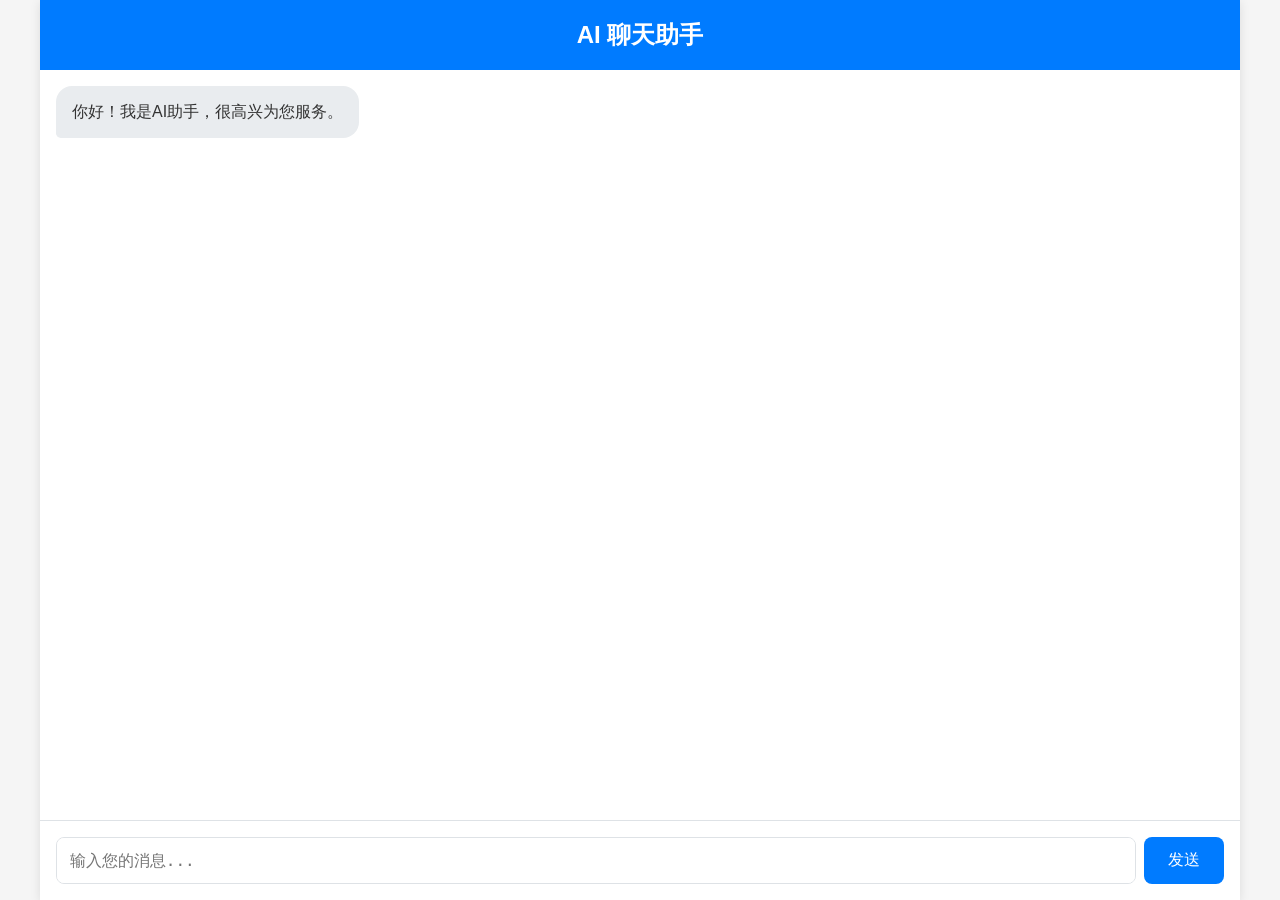
==== index.html @ 53a2bcfe "feat(chat): add basic chat interface - Add HTML structure for chat interface - Implement chat UI sty" ====
<!DOCTYPE html>
<html lang="zh-CN">
<head>
    <meta charset="UTF-8">
    <meta name="viewport" content="width=device-width, initial-scale=1.0">
    <title>AI 聊天助手</title>
    <link rel="stylesheet" href="styles/main.css">
</head>
<body>
    <div class="chat-container">
        <header class="chat-header">
            <h1>AI 聊天助手</h1>
        </header>
        
        <main class="chat-main">
            <div class="chat-messages" id="chatMessages">
                <!-- 消息将在这里动态添加 -->
            </div>
        </main>
        
        <footer class="chat-footer">
            <form id="chatForm" class="chat-form">
                <textarea
                    id="messageInput"
                    class="message-input"
                    placeholder="输入您的消息..."
                    rows="1"
                ></textarea>
                <button type="submit" class="send-button">
                    发送
                </button>
            </form>
        </footer>
    </div>
    
    <script src="scripts/main.js"></script>
</body>
</html>
---- styles/main.css ----
/* 全局样式重置 */
* {
    margin: 0;
    padding: 0;
    box-sizing: border-box;
}

body {
    font-family: -apple-system, BlinkMacSystemFont, 'Segoe UI', Roboto, 'Helvetica Neue', Arial, sans-serif;
    line-height: 1.6;
    background-color: #f5f5f5;
    color: #333;
}

/* 聊天容器 */
.chat-container {
    max-width: 1200px;
    height: 100vh;
    margin: 0 auto;
    display: flex;
    flex-direction: column;
    background-color: #fff;
    box-shadow: 0 2px 10px rgba(0, 0, 0, 0.1);
}

/* 头部样式 */
.chat-header {
    padding: 1rem 2rem;
    background-color: #007bff;
    color: white;
    text-align: center;
}

.chat-header h1 {
    font-size: 1.5rem;
    font-weight: 600;
}

/* 主聊天区域 */
.chat-main {
    flex: 1;
    overflow-y: auto;
    padding: 1rem;
}

.chat-messages {
    display: flex;
    flex-direction: column;
    gap: 1rem;
}

/* 消息样式 */
.message {
    max-width: 70%;
    padding: 0.8rem 1rem;
    border-radius: 1rem;
    word-wrap: break-word;
}

.message.user {
    align-self: flex-end;
    background-color: #007bff;
    color: white;
    border-bottom-right-radius: 0.3rem;
}

.message.ai {
    align-self: flex-start;
    background-color: #e9ecef;
    color: #333;
    border-bottom-left-radius: 0.3rem;
}

/* 底部输入区域 */
.chat-footer {
    padding: 1rem;
    background-color: #fff;
    border-top: 1px solid #dee2e6;
}

.chat-form {
    display: flex;
    gap: 0.5rem;
}

.message-input {
    flex: 1;
    padding: 0.8rem;
    border: 1px solid #dee2e6;
    border-radius: 0.5rem;
    resize: none;
    font-size: 1rem;
    transition: border-color 0.2s;
}

.message-input:focus {
    outline: none;
    border-color: #007bff;
}

.send-button {
    padding: 0.8rem 1.5rem;
    background-color: #007bff;
    color: white;
    border: none;
    border-radius: 0.5rem;
    cursor: pointer;
    font-size: 1rem;
    transition: background-color 0.2s;
}

.send-button:hover {
    background-color: #0056b3;
}

.send-button:active {
    transform: scale(0.98);
}

/* 响应式设计 */
@media (max-width: 768px) {
    .chat-container {
        height: 100vh;
        max-width: 100%;
    }

    .message {
        max-width: 85%;
    }

    .chat-footer {
        padding: 0.8rem;
    }
}
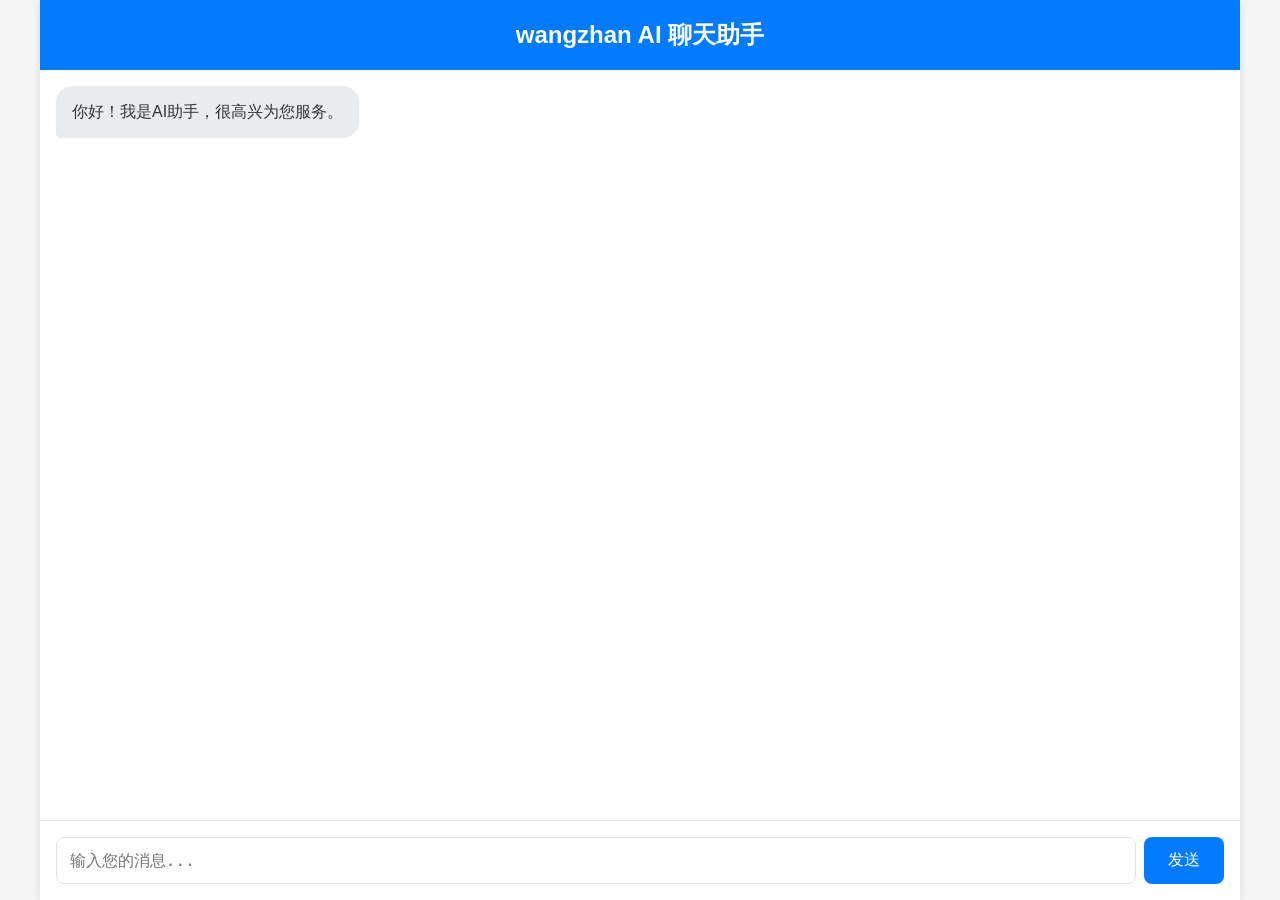
==== commit e515fca7: "chore(chat): update chat interface title - Update the title to include 'wangzhan' prefix" ====
--- a/index.html
+++ b/index.html
@@ -3,13 +3,13 @@
 <head>
     <meta charset="UTF-8">
     <meta name="viewport" content="width=device-width, initial-scale=1.0">
-    <title>AI 聊天助手</title>
+    <title>wangzhan AI 聊天助手</title>
     <link rel="stylesheet" href="styles/main.css">
 </head>
 <body>
     <div class="chat-container">
         <header class="chat-header">
-            <h1>AI 聊天助手</h1>
+            <h1>wangzhan AI 聊天助手</h1>
         </header>
         
         <main class="chat-main">
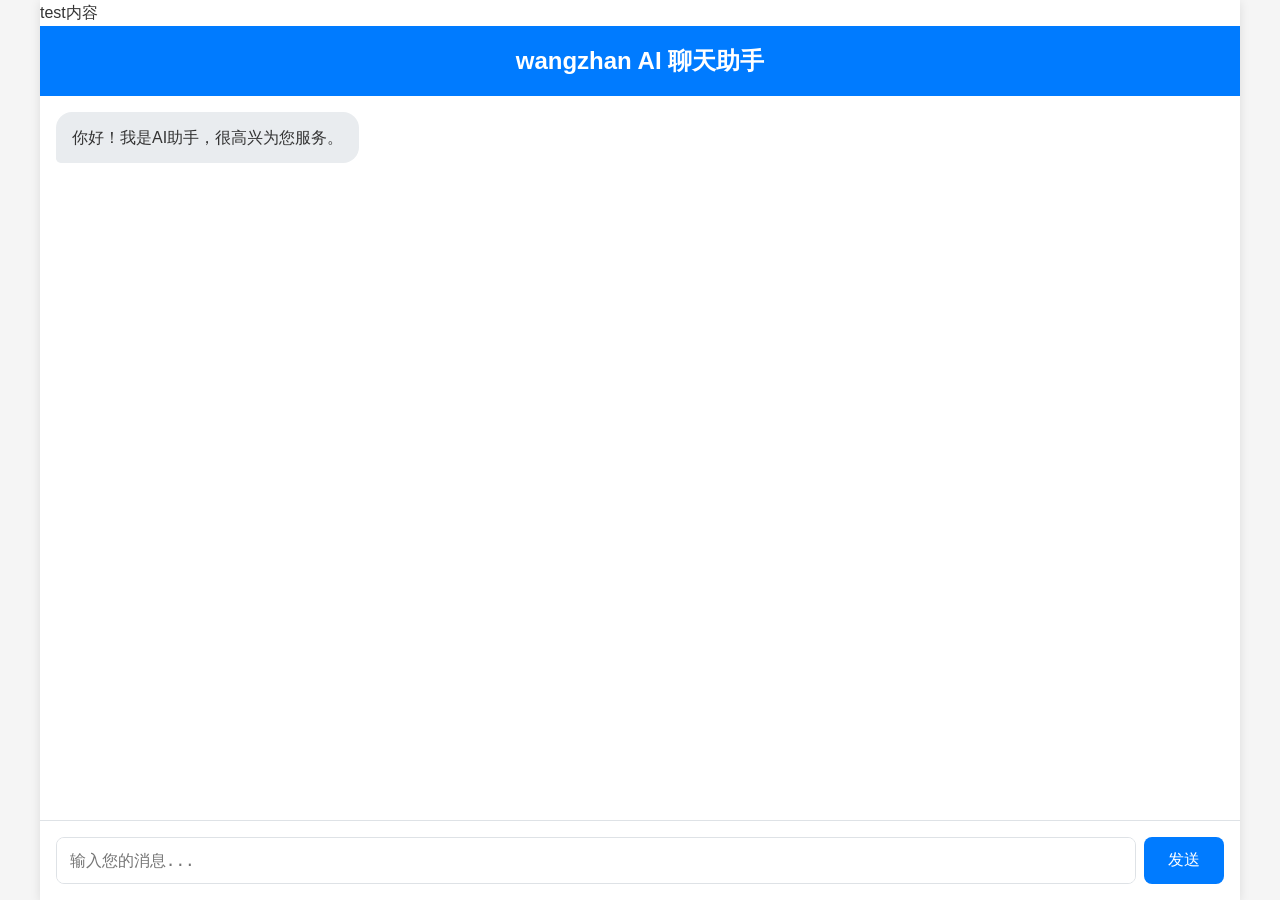
==== commit 026d7e12: "fix：添加测试内容" ====
--- a/index.html
+++ b/index.html
@@ -8,6 +8,9 @@
 </head>
 <body>
     <div class="chat-container">
+        <div class="chat-overlay">
+            test内容
+        </div>
         <header class="chat-header">
             <h1>wangzhan AI 聊天助手</h1>
         </header>
